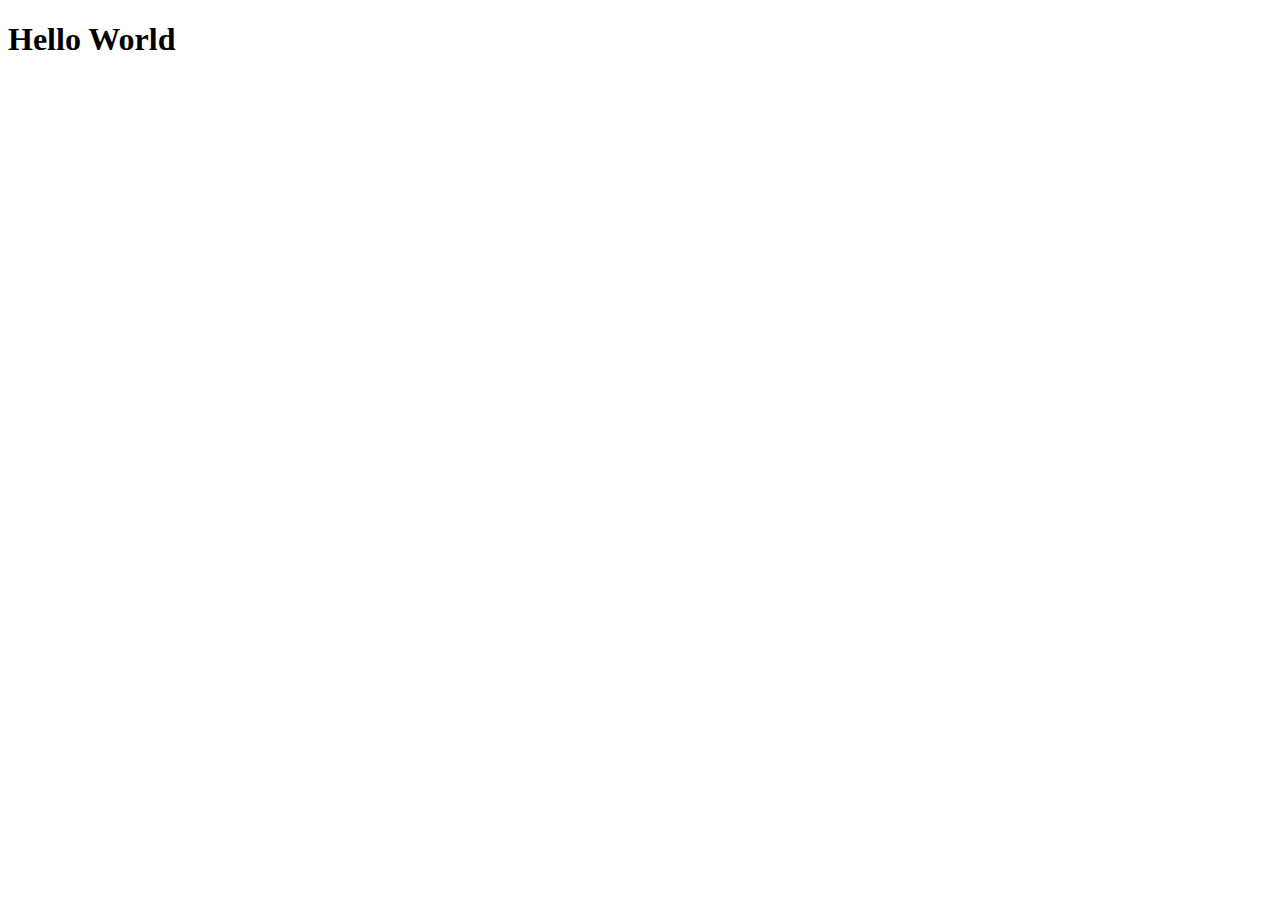
==== templates/index.html @ 1a8fd1b4 "server templates and mysql connection" ====
<!DOCTYPE html>
<html lang="en">
<head>
  <meta charset="UTF-8">
  <meta http-equiv="X-UA-Compatible" content="IE=edge">
  <meta name="viewport" content="width=device-width, initial-scale=1.0">
  <title>Users</title>
</head>
<body>
  <h1>Hello World</h1>
</body>
</html>
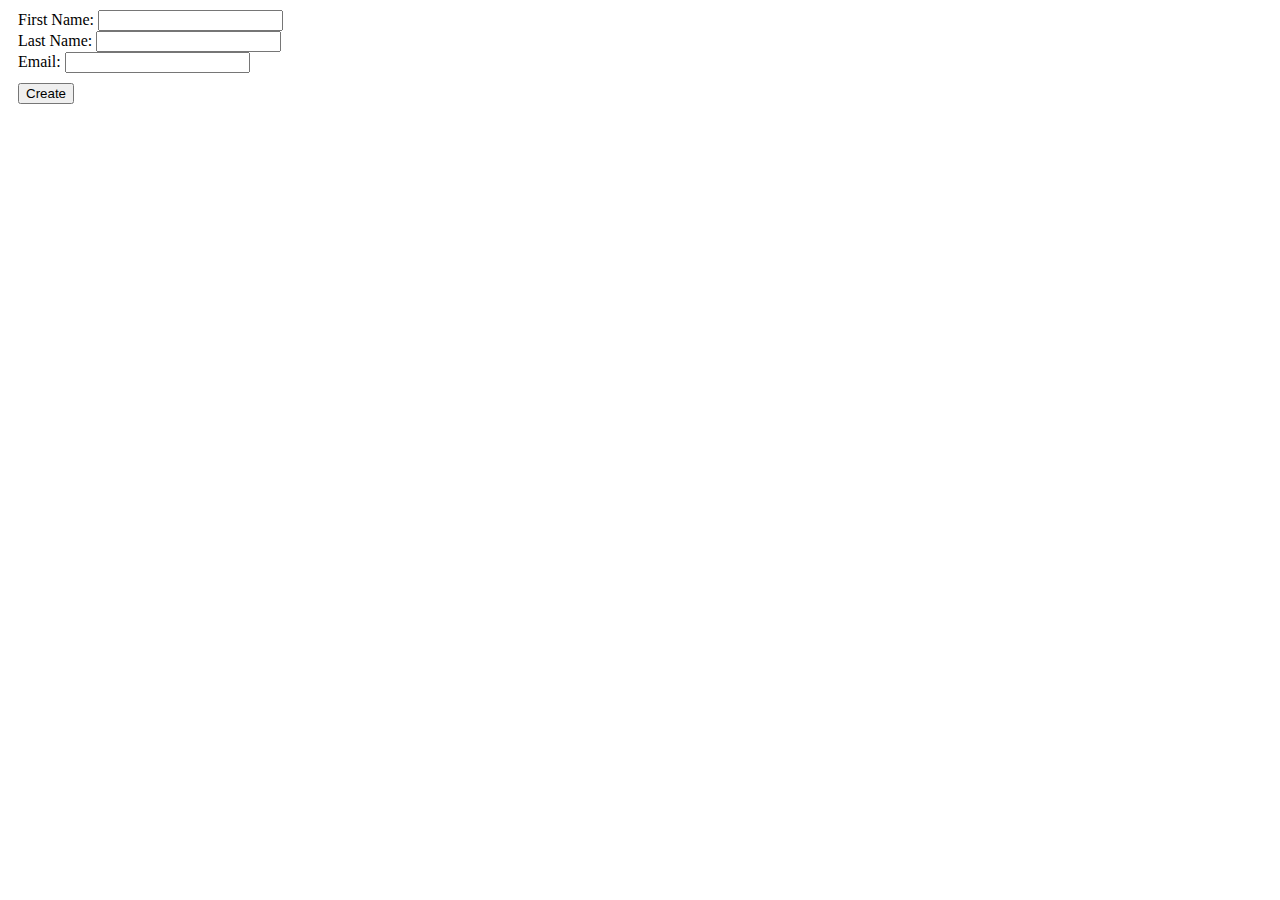
==== commit 83447e36: "bootstrap and files" ====
--- a/templates/index.html
+++ b/templates/index.html
@@ -4,9 +4,27 @@
   <meta charset="UTF-8">
   <meta http-equiv="X-UA-Compatible" content="IE=edge">
   <meta name="viewport" content="width=device-width, initial-scale=1.0">
+  <!-- CSS only -->
+<link href="https://cdn.jsdelivr.net/npm/bootstrap@5.1.3/dist/css/bootstrap.min.css" rel="stylesheet" integrity="sha384-1BmE4kWBq78iYhFldvKuhfTAU6auU8tT94WrHftjDbrCEXSU1oBoqyl2QvZ6jIW3" crossorigin="anonymous">
+<!-- Internal CSS stylesheet -->
+<link rel="stylesheet" href="../static/styles.css">
   <title>Users</title>
 </head>
 <body>
-  <h1>Hello World</h1>
+  <form action="/results" method="post">
+    <div class="fname form-group">
+      <label for="fname">First Name:</label>
+      <input type="text" name="fname" class="form-control">
+    </div>
+    <div class="lname form-group">
+      <label for="lname">Last Name:</label>
+      <input type="text" name="lname" class="form-control">
+    </div>
+    <div class="email form-group">
+      <label for="email">Email:</label>
+      <input type="email" name="email" class="form-control">
+    </div>
+    <input type="submit" value="Create">
+  </form>
 </body>
 </html>--- a/static/styles.css
+++ b/static/styles.css
@@ -0,0 +1,7 @@
+form {
+  margin: 10px;
+}
+
+input[type=submit]{
+  margin-top: 10px;
+}